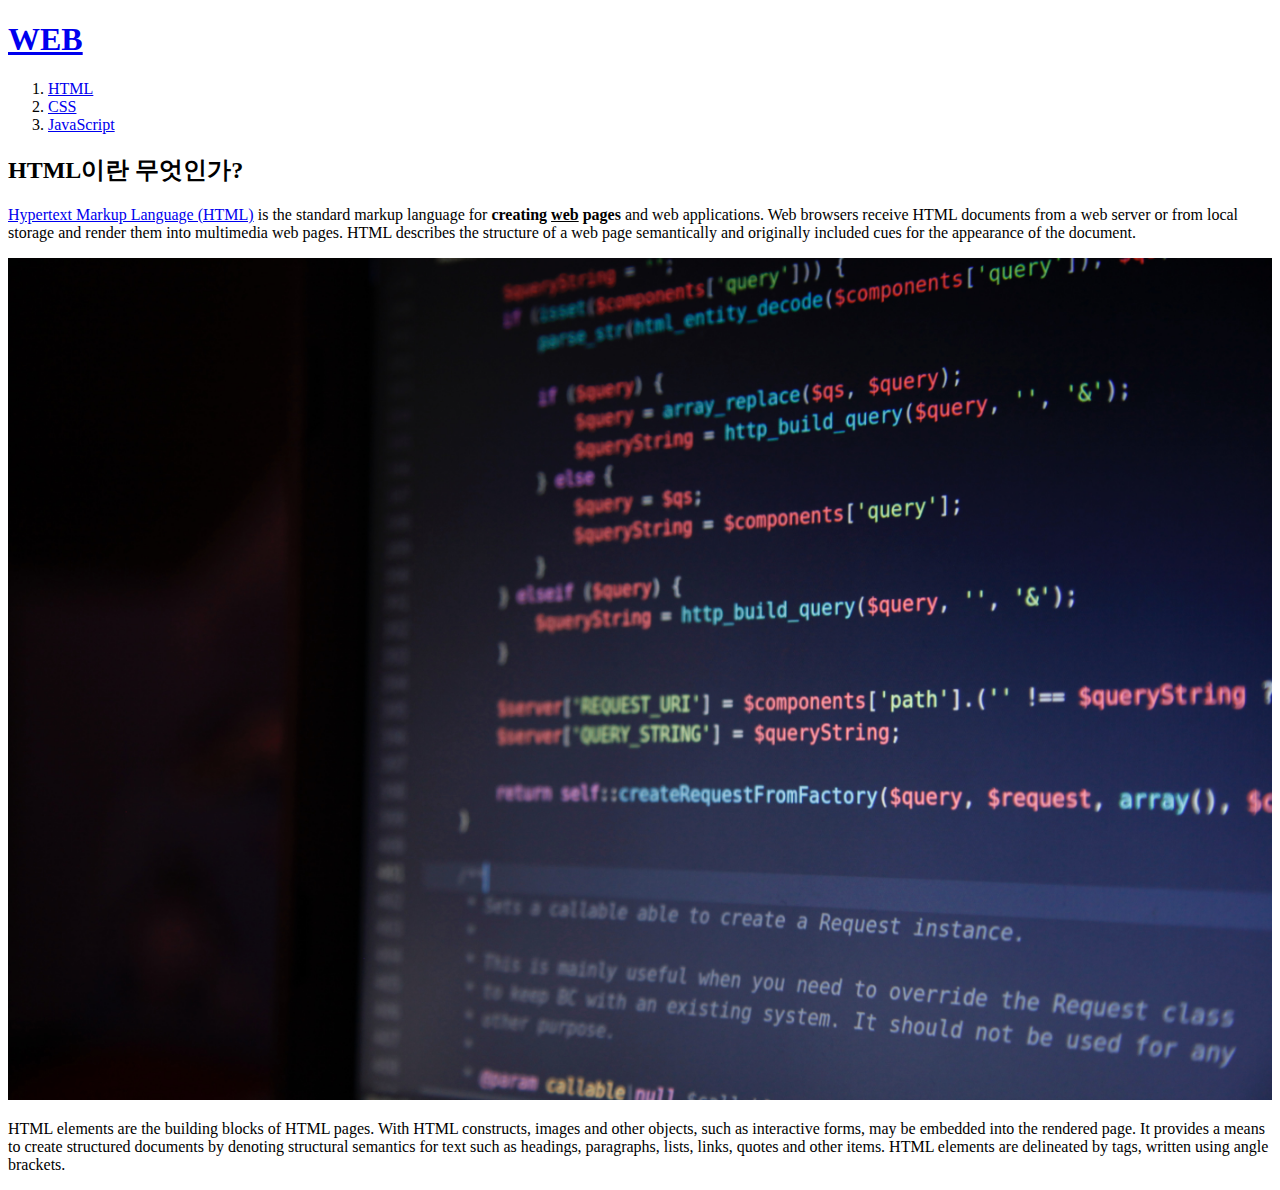
==== 1.html @ fbcfa8cf "WEB1 web hosting" ====
<!doctype html>
<html>
<head>
  <title>WEB1 - html</title>
  <meta charset="utf-8">
</head>

<body>
  <h1><a href="index.html">WEB</a></h1>
  <ol>
    <li><a href="1.html">HTML</a></li>
    <li><a href="2.html">CSS</a></li>
    <li><a href="3.html">JavaScript</a></li>
  </ol>
  <h2>HTML이란 무엇인가?</h2>
  <p><a href="https://www.w3.org/TR/html51/" target="_blank" title="html5.1 specification">Hypertext Markup Language (HTML)</a> is the standard markup language for <strong>creating <u>web</u> pages</strong> and web applications. Web browsers receive HTML documents from a web server or from local storage and render them into multimedia web pages. HTML describes the structure of a web page semantically and originally included cues for the appearance of the document.</p>
  <img src="html.jpg" width="100%">
  <p>HTML elements are the building blocks of HTML pages. With HTML constructs, images and other objects, such as interactive forms, may be embedded into the rendered page. It provides a means to create structured documents by denoting structural semantics for text such as headings, paragraphs, lists, links, quotes and other items. HTML elements are delineated by tags, written using angle brackets.</p>
</body>
</html>
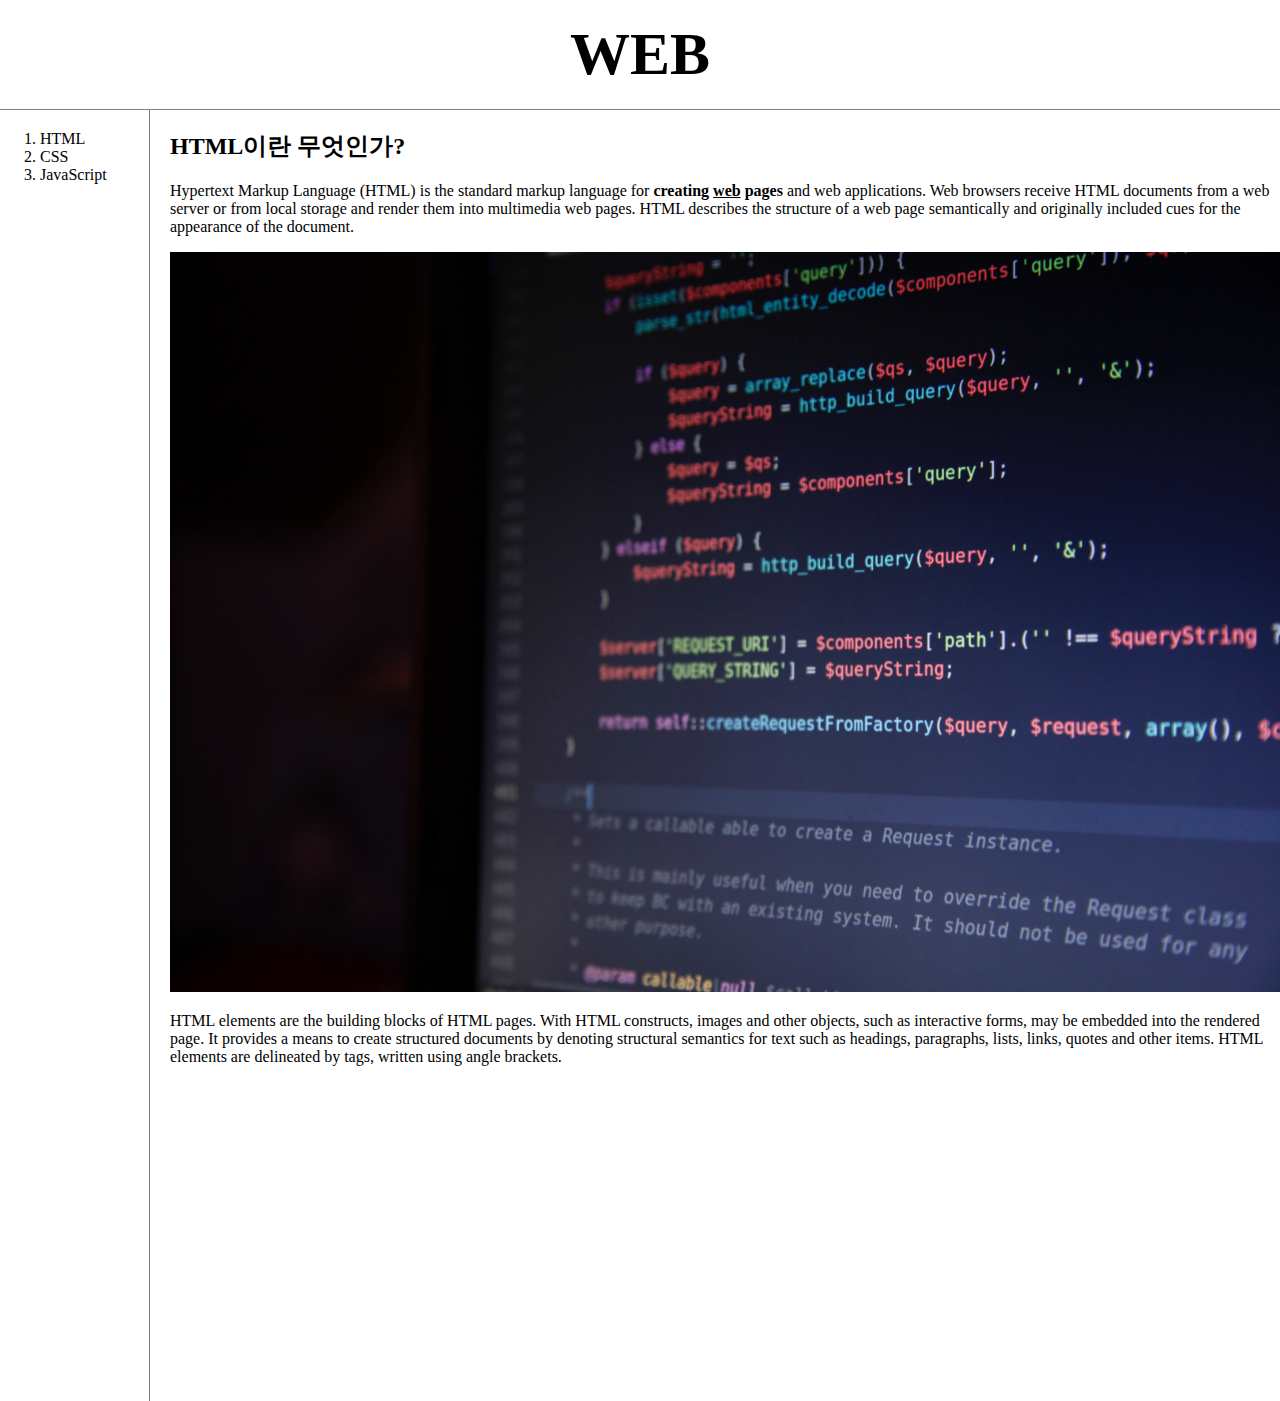
==== commit ad33e28f: "WEB1 hosting v2" ====
--- a/1.html
+++ b/1.html
@@ -3,18 +3,36 @@
 <head>
   <title>WEB1 - html</title>
   <meta charset="utf-8">
+  <style>
+    body {margin:0px;}
+    a {color:black; text-decoration:none;}
+    h1 {font-size:60px; text-align:center; border-bottom:1px solid gray; margin:0px; padding:20px;}
+    #grid ol {border-right:1px solid gray; margin:0px; padding-top:20px}
+    #grid {display:grid; grid-template-columns:150px 1fr;}
+    #article {padding-left:20px;}
+    @media(max-width:700px) {
+      #grid {display:block;}
+      #grid ol {border-right:none;}
+      h1 {border-bottom:none;}
+    }
+  </style>
 </head>
 
 <body>
   <h1><a href="index.html">WEB</a></h1>
-  <ol>
-    <li><a href="1.html">HTML</a></li>
-    <li><a href="2.html">CSS</a></li>
-    <li><a href="3.html">JavaScript</a></li>
-  </ol>
-  <h2>HTML이란 무엇인가?</h2>
-  <p><a href="https://www.w3.org/TR/html51/" target="_blank" title="html5.1 specification">Hypertext Markup Language (HTML)</a> is the standard markup language for <strong>creating <u>web</u> pages</strong> and web applications. Web browsers receive HTML documents from a web server or from local storage and render them into multimedia web pages. HTML describes the structure of a web page semantically and originally included cues for the appearance of the document.</p>
-  <img src="html.jpg" width="100%">
-  <p>HTML elements are the building blocks of HTML pages. With HTML constructs, images and other objects, such as interactive forms, may be embedded into the rendered page. It provides a means to create structured documents by denoting structural semantics for text such as headings, paragraphs, lists, links, quotes and other items. HTML elements are delineated by tags, written using angle brackets.</p>
+  <div id="grid">
+    <ol>
+      <li><a href="1.html">HTML</a></li>
+      <li><a href="2.html">CSS</a></li>
+      <li><a href="3.html">JavaScript</a></li>
+    </ol>
+    <div id="article">
+    <h2>HTML이란 무엇인가?</h2>
+      <p><a href="https://www.w3.org/TR/html51/" target="_blank" title="html5.1 specification">Hypertext Markup Language (HTML)</a> is the standard markup language for <strong>creating <u>web</u> pages</strong> and web applications. Web browsers receive HTML documents from a web server or from local storage and render them into multimedia web pages. HTML describes the structure of a web page semantically and originally included cues for the appearance of the document.</p>
+      <img src="html.jpg" width="100%">
+      <p>HTML elements are the building blocks of HTML pages. With HTML constructs, images and other objects, such as interactive forms, may be embedded into the rendered page. It provides a means to create structured documents by denoting structural semantics for text such as headings, paragraphs, lists, links, quotes and other items. HTML elements are delineated by tags, written using angle brackets.</p>
+      <iframe width="560" height="315" src="https://www.youtube.com/embed/7T7r_oSp0SE" frameborder="0" allow="accelerometer; autoplay; encrypted-media; gyroscope; picture-in-picture" allowfullscreen></iframe>
+    </div>
+  </div>
 </body>
 </html>
